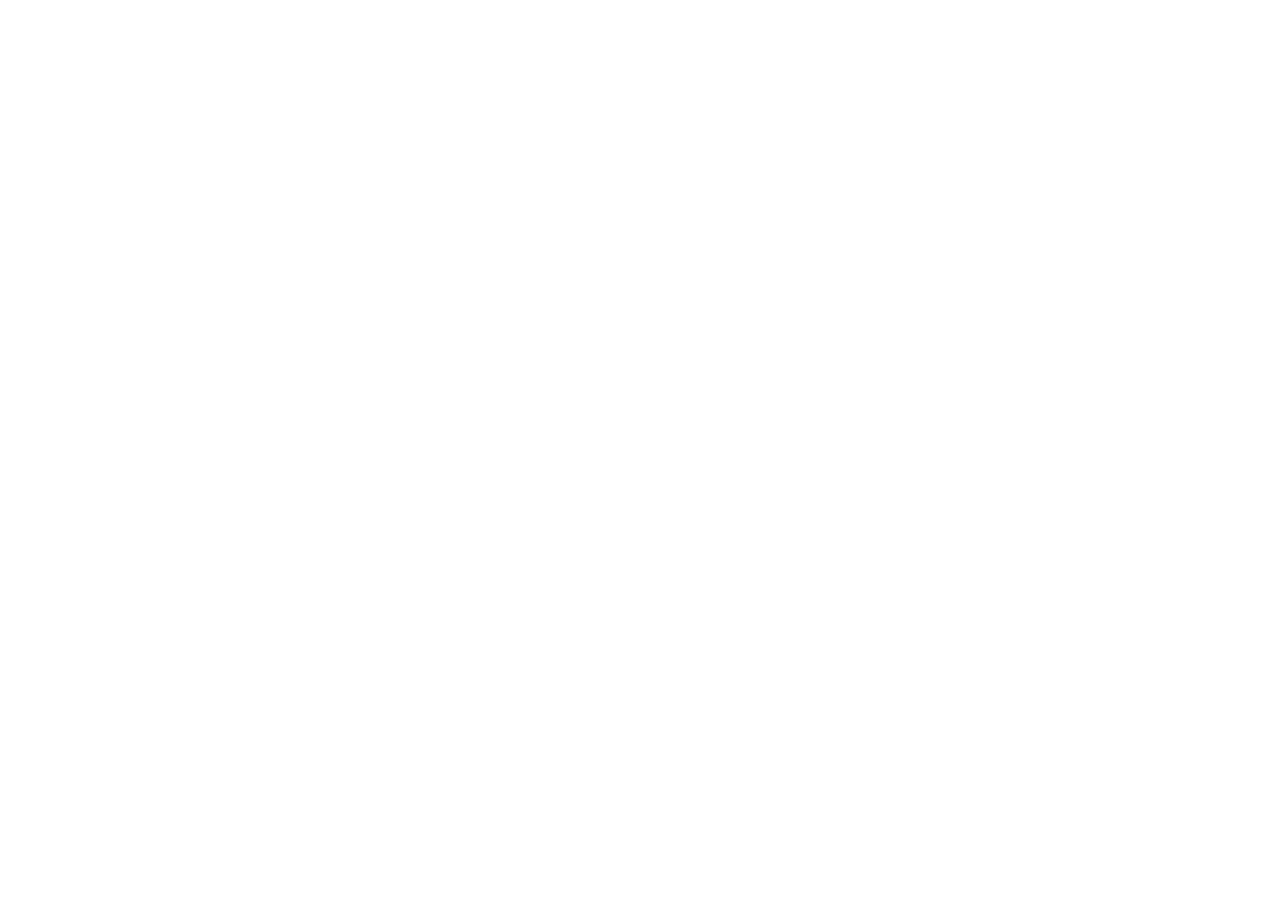
==== index2.html @ a7582ee9 "Added the head of my html files" ====
<!DOCTYPE html>
<html lang="en">
    <head>
    <meta name="viewport" content="width=device-width, initial-scale=1.0">
    <meta charset="UTF-8">

    <title>Hobbies and Interests</title>
    <link rel="stylesheet" type="text/css" href="css/index2.css">
    </head>
<body>
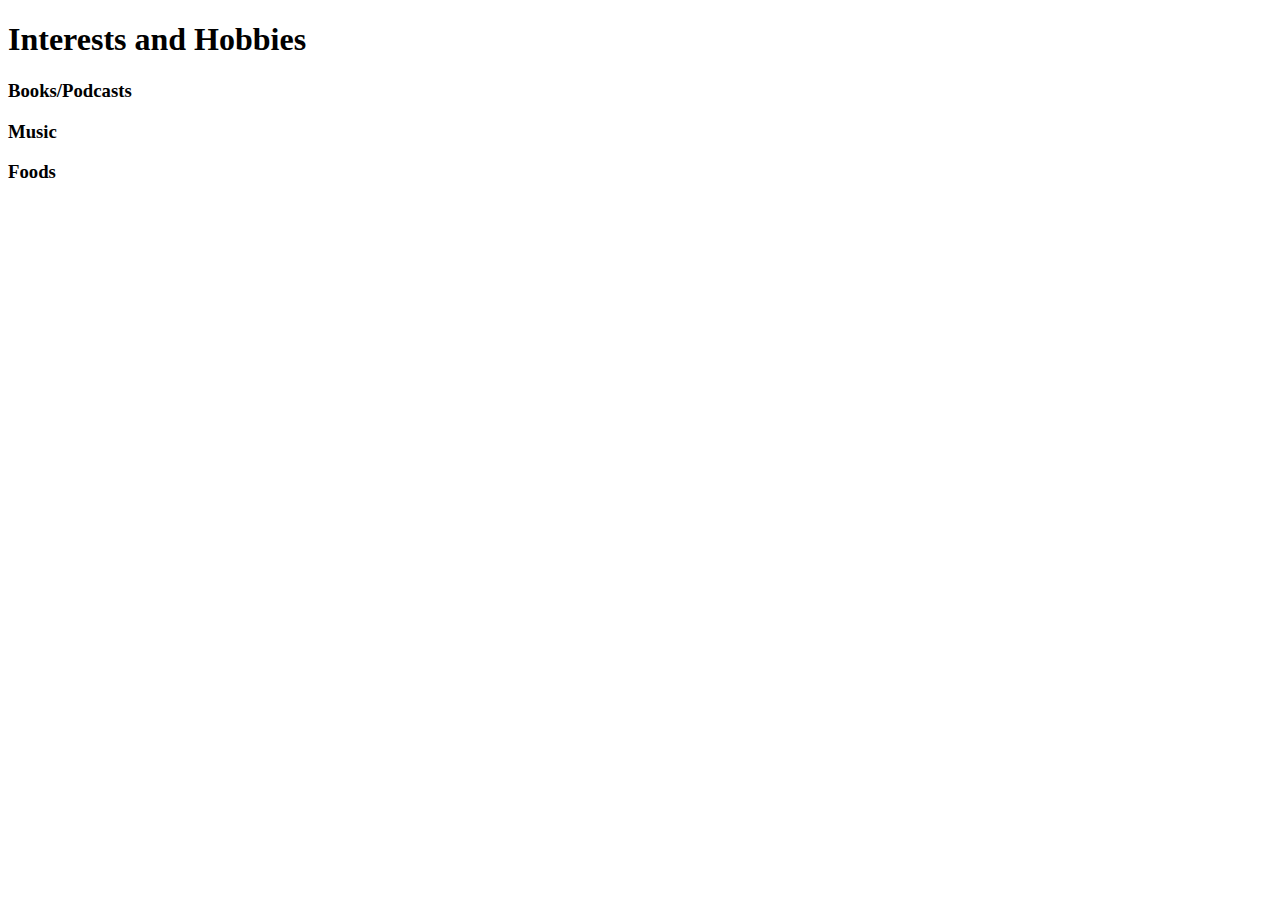
==== commit 72440400: "Completed my homepage and added the two images and link to the other page" ====
--- a/index2.html
+++ b/index2.html
@@ -7,4 +7,9 @@
     <title>Hobbies and Interests</title>
     <link rel="stylesheet" type="text/css" href="css/index2.css">
     </head>
-<body>+<body>
+    <h1>Interests and Hobbies</h1>
+    <h3>Books/Podcasts</h3>
+    <h3>Music</h3>
+    <h3>Foods</h3>
+</body>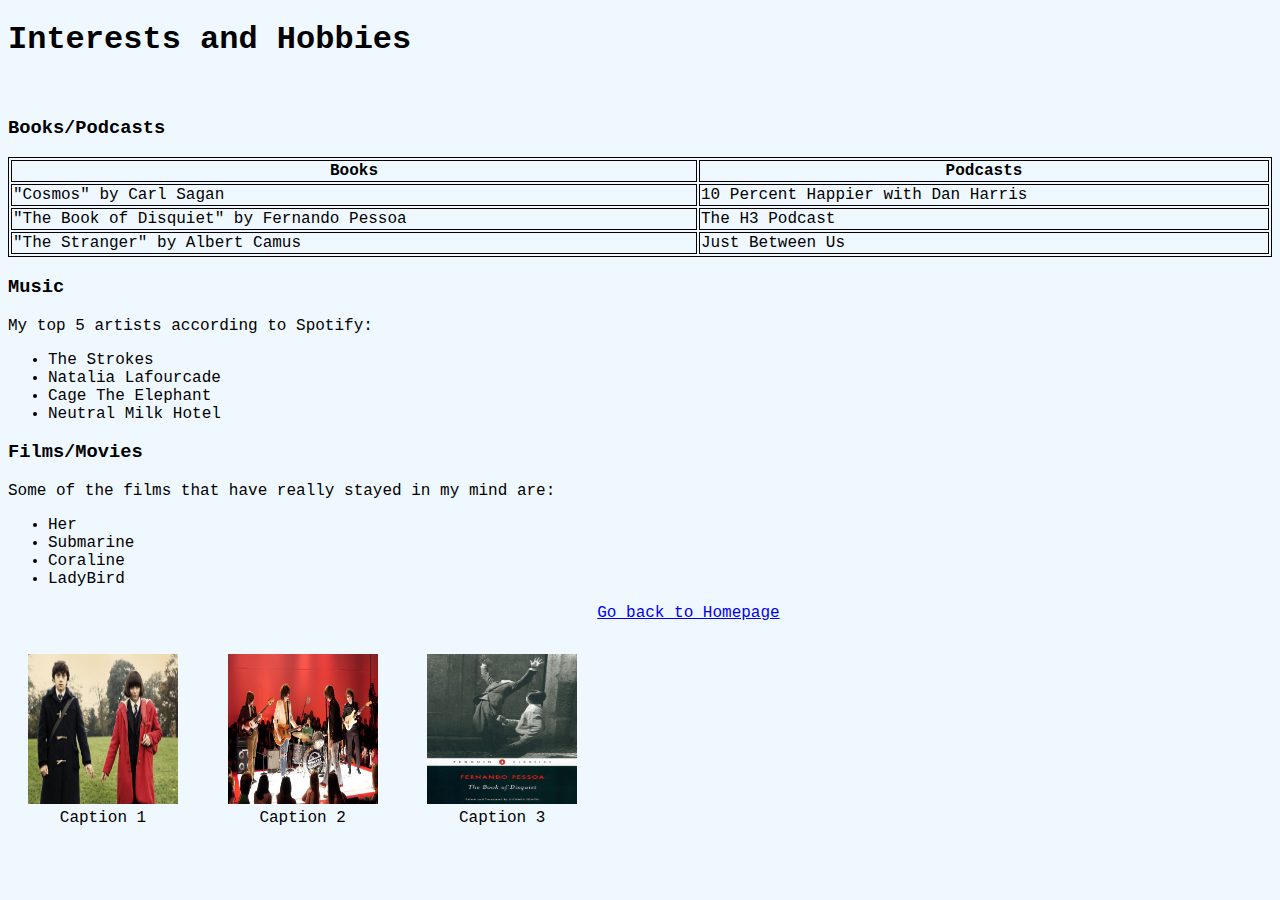
==== commit 251fdc52: "Worked on my other page. I created a table, added 3 images and a link to my homepage. I changed the " ====
--- a/index2.html
+++ b/index2.html
@@ -5,11 +5,71 @@
     <meta charset="UTF-8">
 
     <title>Hobbies and Interests</title>
-    <link rel="stylesheet" type="text/css" href="css/index2.css">
+    <link rel="stylesheet" type="text/css" href="index2.css">
     </head>
 <body>
+    <script src="script.js"></script>
     <h1>Interests and Hobbies</h1>
+        <div>
+            <img>
+        </div>
     <h3>Books/Podcasts</h3>
+         <div>
+            <table style="width:100%">
+                <tr>
+                    <th>Books</th>
+                    <th>Podcasts</th>
+                </tr>
+                <tr>
+                    <td>"Cosmos" by Carl Sagan</td>
+                    <td>10 Percent Happier with Dan Harris  </td>
+                  </tr>
+                  <tr>
+                    <td>"The Book of Disquiet" by Fernando Pessoa</td>
+                    <td> The H3 Podcast</td>
+                  </tr>
+                  <tr>
+                    <td>"The Stranger" by Albert Camus</td>
+                    <td>Just Between Us</td>
+                  </tr>
+                </table>
+
+         </div>
     <h3>Music</h3>
-    <h3>Foods</h3>
+         <p>My top 5 artists according to Spotify:</p>
+            <ul>
+                <li>The Strokes</li>
+                <li>Natalia Lafourcade</li>
+                <li>Cage The Elephant</li>
+                <li>Neutral Milk Hotel</li>
+              </ul>  
+
+       
+    <h3>Films/Movies</h3>
+    <p>Some of the films that have really stayed in my mind are: </p>
+    <ul>
+        <li>Her</li>
+        <li>Submarine</li>
+        <li>Coraline</li>
+        <li>LadyBird</li>
+      </ul>  
+      <div class="images">
+        <figure>
+            <img src="imgs/submarine-film.jpeg" width="150px" height="150px">
+            <figcaption>Caption 1</figcaption>
+        </figure>
+        <figure>
+            <img src="imgs/the-strokes.jpg" width="150px" height="150px"> 
+            <figcaption>Caption 2</figcaption>
+        </figure>
+        <figure>
+            <img src="imgs/book-image.jpeg" width="150px" height="150px"> 
+            <figcaption>Caption 3</figcaption>
+        </figure>
+    </div>
+
+      <div class="main">
+        <a href="index.html">Go back to Homepage</a></li>
+    </div>
+
 </body>--- a/index2.css
+++ b/index2.css
@@ -0,0 +1,32 @@
+html {
+    box-sizing: border-box;
+
+  }
+
+*{
+  background-color: aliceblue;
+  font-family: 'Courier New', sans-serif;
+}
+
+table, th, td {
+  border:1px solid black;
+}
+
+.main{
+  max-width: 1200px;
+  margin:auto;
+
+}
+.images{
+  text-align:center;
+  margin:50px auto;
+  float:left;
+}
+  
+  
+.images figure{
+  margin:0px 20px;
+  display:inline-block;
+  text-decoration:none;
+  color:black;}
+
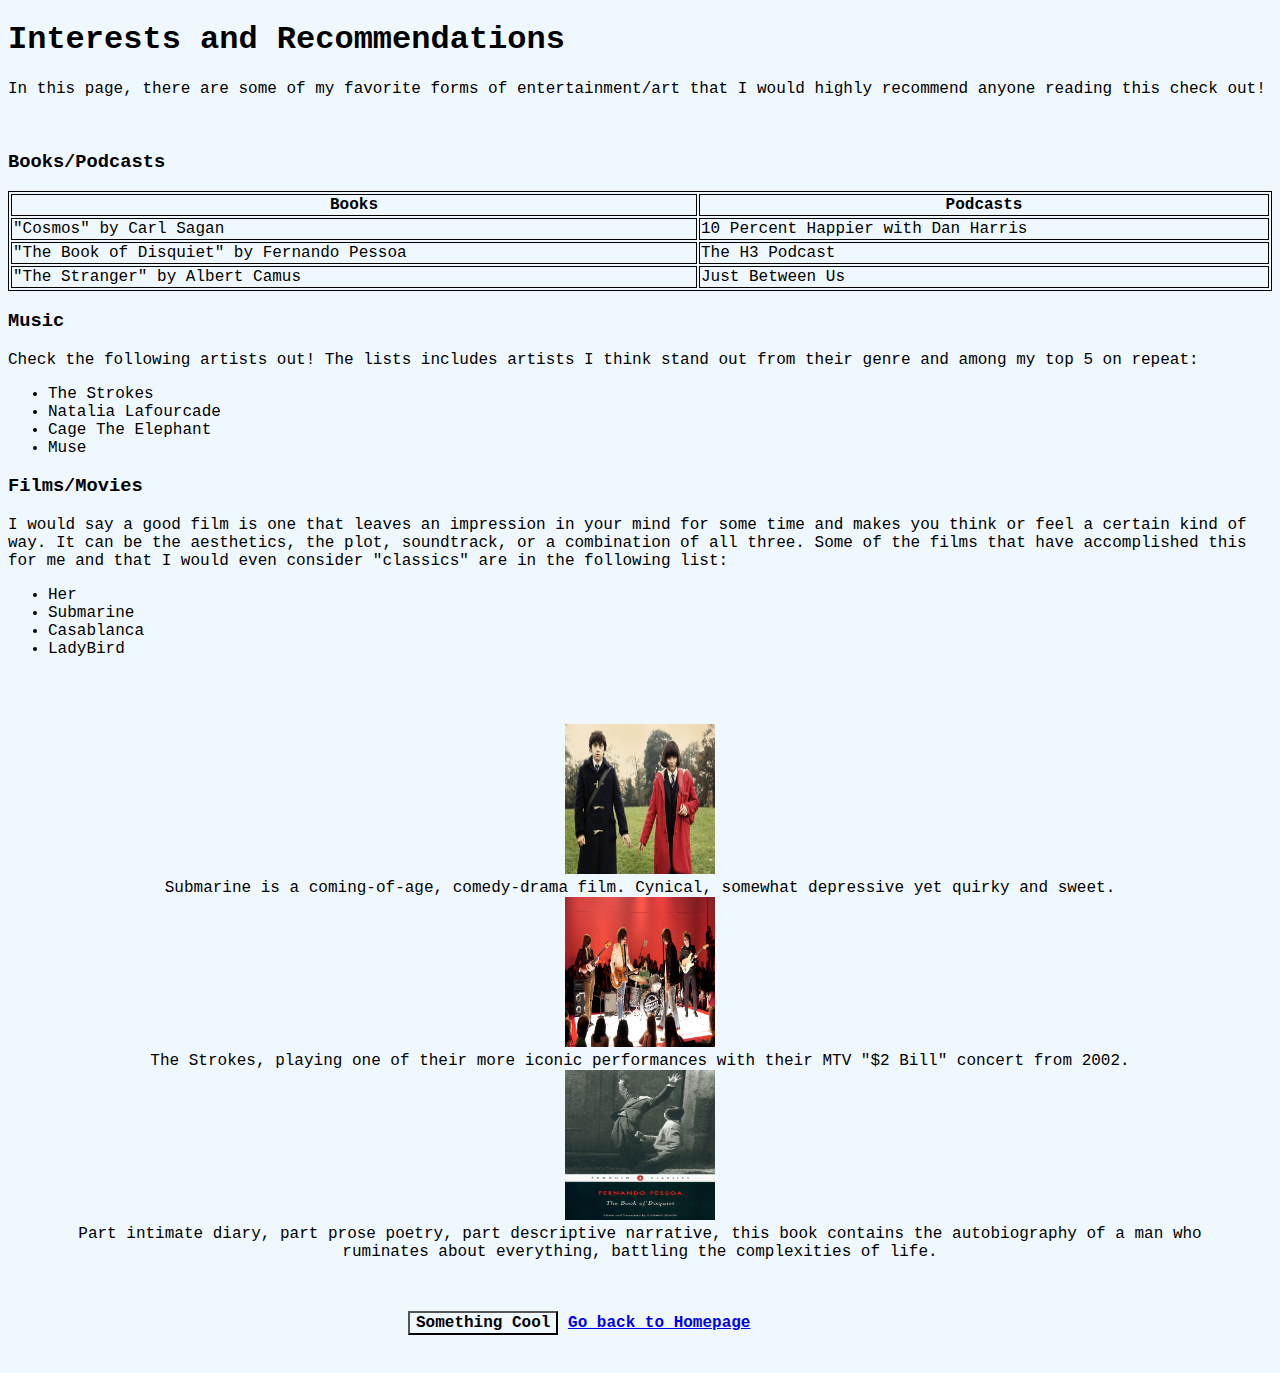
==== commit aac1c142: "Edited my other page and added a caption to my images, as well as a button to change the text color" ====
--- a/index2.html
+++ b/index2.html
@@ -7,9 +7,11 @@
     <title>Hobbies and Interests</title>
     <link rel="stylesheet" type="text/css" href="index2.css">
     </head>
-<body>
+<body style="color: black;" >
     <script src="script.js"></script>
-    <h1>Interests and Hobbies</h1>
+    <h1>Interests and Recommendations</h1>
+
+    <p>In this page, there are some of my favorite forms of entertainment/art that I would highly recommend anyone reading this check out!</p>
         <div>
             <img>
         </div>
@@ -36,40 +38,43 @@
 
          </div>
     <h3>Music</h3>
-         <p>My top 5 artists according to Spotify:</p>
+         <p>Check the following artists out! The lists includes artists I think stand out from their genre and among my top 5 on repeat: </p>
             <ul>
                 <li>The Strokes</li>
                 <li>Natalia Lafourcade</li>
                 <li>Cage The Elephant</li>
-                <li>Neutral Milk Hotel</li>
+                <li>Muse</li>
               </ul>  
 
        
     <h3>Films/Movies</h3>
-    <p>Some of the films that have really stayed in my mind are: </p>
+    <p>I would say a good film is one that leaves an impression in your mind for some time and makes you think or feel a certain kind of way. It can be the aesthetics, the plot, soundtrack, or a combination of all three. Some of the films that have accomplished this for me and that I would even consider "classics" are in the following list: </p>
     <ul>
         <li>Her</li>
         <li>Submarine</li>
-        <li>Coraline</li>
+        <li>Casablanca</li>
         <li>LadyBird</li>
       </ul>  
       <div class="images">
         <figure>
             <img src="imgs/submarine-film.jpeg" width="150px" height="150px">
-            <figcaption>Caption 1</figcaption>
+            <figcaption> Submarine is a coming-of-age, comedy-drama film. Cynical, somewhat depressive yet quirky and sweet.</figcaption>
         </figure>
         <figure>
             <img src="imgs/the-strokes.jpg" width="150px" height="150px"> 
-            <figcaption>Caption 2</figcaption>
+            <figcaption>The Strokes, playing one of their more iconic performances with their MTV "$2 Bill" concert from 2002.  </figcaption>
         </figure>
         <figure>
             <img src="imgs/book-image.jpeg" width="150px" height="150px"> 
-            <figcaption>Caption 3</figcaption>
+            <figcaption>Part intimate diary, part prose poetry, part descriptive narrative, this book contains the autobiography of a man who ruminates about everything, battling the complexities of life. </figcaption>
         </figure>
     </div>
+    
+    <button onclick="somethingCool()">Something Cool</button>
 
       <div class="main">
         <a href="index.html">Go back to Homepage</a></li>
     </div>
 
+
 </body>--- a/index2.css
+++ b/index2.css
@@ -12,11 +12,7 @@
   border:1px solid black;
 }
 
-.main{
-  max-width: 1200px;
-  margin:auto;
 
-}
 .images{
   text-align:center;
   margin:50px auto;
@@ -25,8 +21,24 @@
   
   
 .images figure{
-  margin:0px 20px;
+  margin:0px 40px;
   display:inline-block;
   text-decoration:none;
-  color:black;}
+  /*color:black;*/}
 
+.main {
+margin:auto;
+display: inline-block;
+font-weight: bold;
+margin-bottom: 30px;
+margin-right:400px;
+}
+
+button {
+  display: inline-block;
+  font-weight: bold;
+  font-size:medium;
+  margin-bottom: 30px;
+  margin-left:400px;
+  }
+
